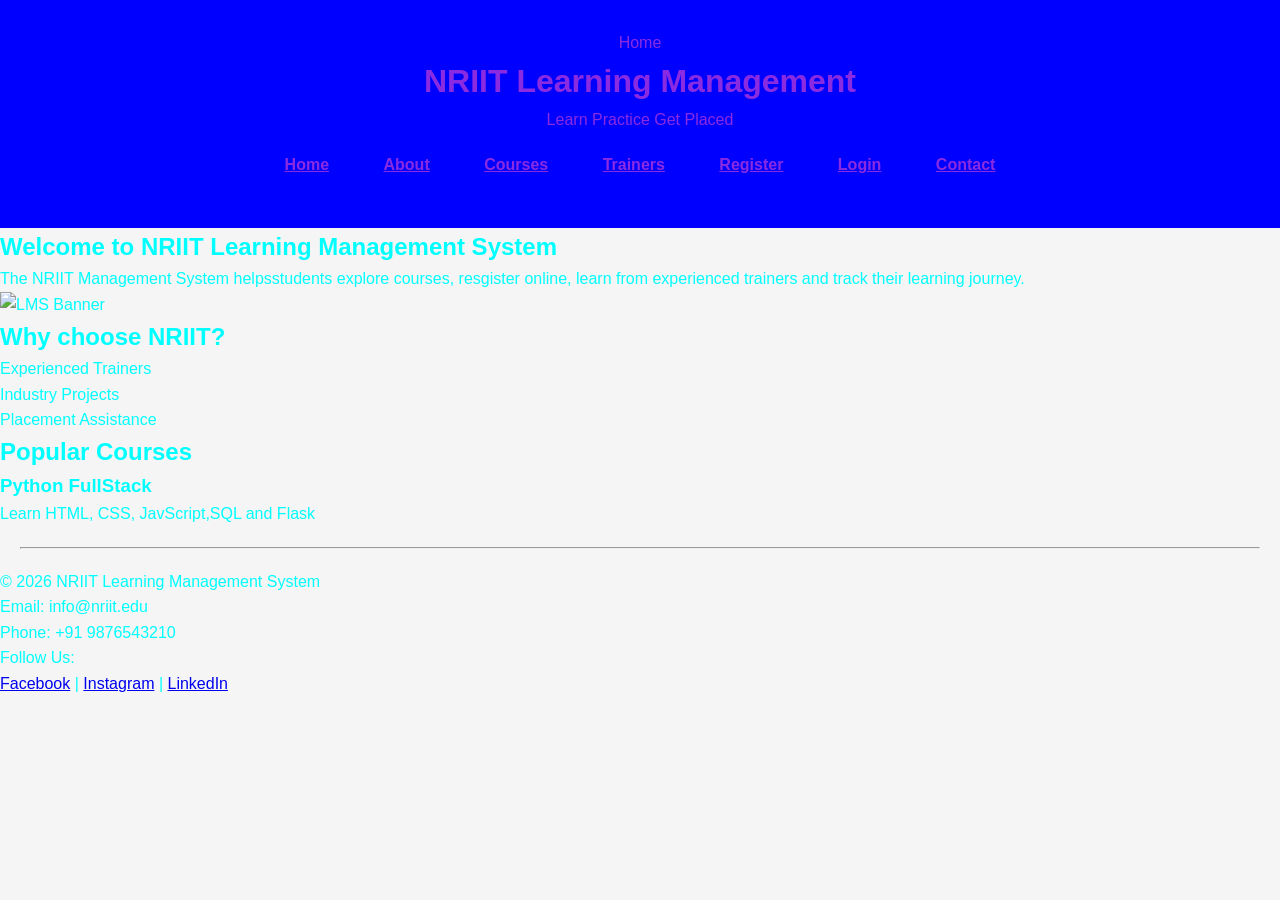
==== index.html @ 6b0e8135 "html" ====
<!doctype html>
<html lang="en">

<head>
  <meta charset="UTF-8" />
  <meta name="viewport" content="width=device-width, initial-scale=1.0" />
  <link rel="stylesheet" href="css/style.css">
  <link rel="stylesheet" href="css/style.css">
  <title>Home</title>
</head>

<body>
  <header>
    Home <br />
    <h1>NRIIT Learning Management</h1>
    <p>Learn Practice Get Placed</p>
    <nav>
      <a href="index.html">Home</a>
      <a href="about.html">About</a>
      <a href="courses.html">Courses</a>
      <a href="trainers.html">Trainers</a>
      <a href="register.html">Register</a>
      <a href="login.html">Login</a>
      <a href="contact.html">Contact</a>
    </nav>
  </header>
  <main>
    <section>
      <h2>Welcome to NRIIT Learning Management System</h2>
      <p>
        The NRIIT Management System helpsstudents explore courses, resgister online, learn from experienced trainers and
        track their learning journey.
      </p>
      <img src="image/banner.jpg" alt="LMS Banner" width="800" class="banner">
    </section>
    <section>
      <h2>Why choose NRIIT?</h2>
      <ul>
        <li>Experienced Trainers</li>
        <li>Industry Projects</li>
        <li>Placement Assistance</li>
      </ul>
    </section>
    <section>
      <h2>Popular Courses</h2>
      <article>
        <h3>Python FullStack</h3>
        <p>Learn HTML, CSS, JavScript,SQL and Flask</p>
      </article>
    </section>
  </main>
  <footer>

    <hr>

    <p>&copy; 2026 NRIIT Learning Management System</p>

    <p>Email: info@nriit.edu</p>

    <p>Phone: +91 9876543210</p>

    <p>Follow Us:</p>

    <a href="#">Facebook</a> |

    <a href="#">Instagram</a> |

    <a href="#">LinkedIn</a>

  </footer>
</body>

</html>
---- css/style.css ----
*{
    margin: 0;
    padding: 0;
    box-sizing: border-box;
}
body{
    font-family: Arial, Helvetica, sans-serif;
    background-color: #f5f5f5;
    color: aqua;
    line-height: 1.6;

}
header{
    background-color: blue;
    color: blueviolet;
    padding: 30px;
    text-align: center;
}

hr{
    margin: 20px;
}
nav{
    margin: 20px;
}
nav a{
    color: blueviolet;
    margin: 15px;
    font-weight: bold;
    padding: 10px;
    text-align: center;
}
nava:hover{
    background-color: blueviolet;
    color: blue;
    border-radius: 5px;
}
main{
    margin: auto;
    width: ;
}
---- css/style.css ----
*{
    margin: 0;
    padding: 0;
    box-sizing: border-box;
}
body{
    font-family: Arial, Helvetica, sans-serif;
    background-color: #f5f5f5;
    color: aqua;
    line-height: 1.6;

}
header{
    background-color: blue;
    color: blueviolet;
    padding: 30px;
    text-align: center;
}

hr{
    margin: 20px;
}
nav{
    margin: 20px;
}
nav a{
    color: blueviolet;
    margin: 15px;
    font-weight: bold;
    padding: 10px;
    text-align: center;
}
nava:hover{
    background-color: blueviolet;
    color: blue;
    border-radius: 5px;
}
main{
    margin: auto;
    width: ;
}
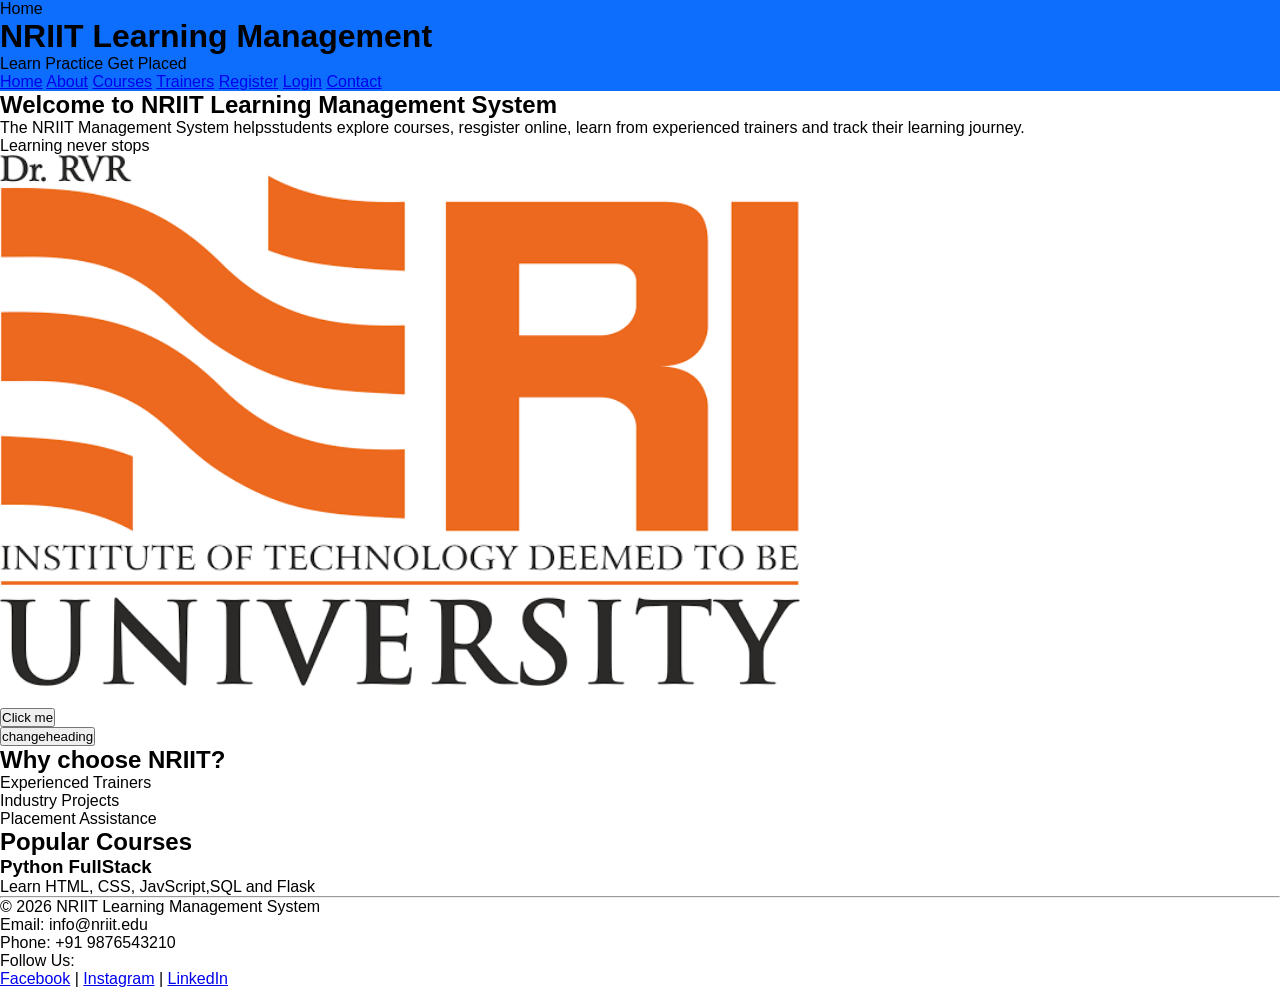
==== commit 42dcd22c: "html" ====
--- a/index.html
+++ b/index.html
@@ -31,8 +31,12 @@
         The NRIIT Management System helpsstudents explore courses, resgister online, learn from experienced trainers and
         track their learning journey.
       </p>
+      <p id="mesage">Learning never stops</p>
       <img src="image/banner.jpg" alt="LMS Banner" width="800" class="banner">
+      <br><br>
+      <button onclick="showmessage()">Click me</button>
     </section>
+    <button onclick="changeheading()">changeheading</button>
     <section>
       <h2>Why choose NRIIT?</h2>
       <ul>
--- a/css/style.css
+++ b/css/style.css
@@ -1,41 +1,365 @@
 *{
+* {
     margin: 0;
     padding: 0;
     box-sizing: border-box;
 }
+
 body{
-    font-family: Arial, Helvetica, sans-serif;
+    font-family: Arial,Arial, Helvetica, sans-serif;
+body {
+    font-family: Arial, Arial, Helvetica, sans-serif;
     background-color: #f5f5f5;
-    color: aqua;
+    color: #333;
     line-height: 1.6;
-
-}
+}
+
 header{
-    background-color: blue;
-    color: blueviolet;
+    background-color:#0d6efd;
+header {
+    background-color: #0d6efd;
+    color: #fff;
+    padding: 30px ;
     padding: 30px;
     text-align: center;
+    }
 }
 
 hr{
-    margin: 20px;
-}
+hr {
+    margin: 20px 0;
+}
+
 nav{
     margin: 20px;
 }
 nav a{
-    color: blueviolet;
+        color: #fff;
+        margin: 15px;
+        font-weight: bold;
+        padding: 10px;
+        text-align: center;
+    }
+nav a:hover{
+        background-color: #fff;
+        color: #0d6efd;
+        border-radius: 5px;
+    }
+main{
+
+    display:flex;
+
+    justify-content:center;
+
+    gap:25px;
+
+    margin-top:20px;
+
+    flex-wrap:wrap;
+
+}
+
+nav a {
+    color: #fff;
     margin: 15px;
     font-weight: bold;
     padding: 10px;
     text-align: center;
 }
-nava:hover{
-    background-color: blueviolet;
-    color: blue;
+
+nav a:hover {
+    background-color: #fff;
+    color: #0d6efd;
     border-radius: 5px;
 }
-main{
+
+main {
     margin: auto;
-    width: ;
-}
+    width: 90%;
+    margin-top: 30px;
+}
+section{
+
+section {
+    margin-bottom: 30px;
+    background-color: #fff;
+    padding: 20px;
+    border-radius: 20px;
+}
+h2{
+
+h2 {
+    margin-bottom: 20px;
+    color: #fd0d1d;
+}
+p{
+
+p {
+    margin-bottom: 15px;
+}
+.banner{
+
+.banner {
+    width: 80%;
+    height: 200px;
+    margin-bottom: 20px;
+}
+ul{
+
+ul {
+    padding-left: 20px;
+}
+li{
+
+li {
+    margin-bottom: 10px;
+}
+article{
+
+article {
+    margin-top: 20px;
+    border-radius: 10px;
+    border: 1px solid #ccc;
+    padding: 15px;
+}
+article:hover{
+
+article:hover {
+    background-color: #f0f0f0;
+}
+
+table {
+
+    width: 100%;
+
+    border-collapse: collapse;
+
+    margin-top: 20px;
+
+}
+
+table {
+
+    width: 100%;
+
+    border-collapse: collapse;
+
+    margin-top: 20px;
+
+}
+
+td {
+
+    padding: 15px;
+
+    text-align: center;
+
+}
+
+table,
+th,
+td {
+
+    border: 1px solid #ccc;
+
+}
+
+tr:hover {
+
+    background: #eef5ff;
+
+}
+
+ol {
+
+    padding-left: 25px;
+
+}
+
+ol li {
+
+    margin-bottom: 10px;
+
+}
+
+form {
+
+    background: rgb(247, 52, 52);
+
+    padding: 30px;
+
+    border-radius: 10px;
+
+    box-shadow: 0 0 10px rgba(0, 0, 0, .1);
+
+}
+
+label {
+
+    font-weight: bold;
+
+}
+
+input:not([type="radio"]):not([type="checkbox"]):not([type="submit"]):not([type="button"]):not([type="reset"]) {
+
+    width: 100%;
+
+    padding: 12px;
+
+    margin-top: 8px;
+
+    margin-bottom: 20px;
+
+    border: 1px solid #ccc;
+
+    border-radius: 5px;
+
+    font-size: 16px;
+
+}
+
+select,
+textarea {
+
+    width: 100%;
+
+    padding: 12px;
+
+    margin-top: 8px;
+
+    margin-bottom: 20px;
+
+    border: 1px solid #ccc;
+
+    border-radius: 5px;
+
+    font-size: 16px;
+
+}
+
+input[type="submit"] {
+
+    background: #0d6efd;
+
+    color: white;
+
+    border: none;
+
+    cursor: pointer;
+
+}
+
+input[type="submit"]:hover {
+
+    background: #084298;
+
+}
+
+input[type="reset"] {
+
+    background: #6c757d;
+
+    color: white;
+
+    border: none;
+
+    cursor: pointer;
+
+}
+
+
+input[type="reset"]:hover {
+
+    background: #565e64;
+
+}
+
+
+article {
+
+    background: white;
+
+    padding: 20px;
+
+    margin-bottom: 20px;
+
+    border-radius: 10px;
+
+    box-shadow: 0 2px 8px rgba(0, 0, 0, .1);
+
+    transition: .3s;
+}
+
+.trainer-image {
+
+    width: 180px;
+
+    height: 180px;
+
+    object-fit: cover;
+
+    border-radius: 50%;
+
+    display: block;
+
+    margin: 0 auto 15px;
+
+}
+
+article:hover {
+
+    transform: translateY(-8px);
+
+    box-shadow: 0 10px 20px rgba(0, 0, 0, .2);
+
+}
+
+iframe {
+
+    width: 100%;
+
+    border: none;
+
+    border-radius: 10px;
+
+    margin-top: 20px;
+
+}
+
+video {
+
+    width: 100%;
+
+    border-radius: 10px;
+
+}
+
+audio {
+
+    width: 100%;
+
+}
+
+.trainer-container{
+
+    display:grid;
+
+    grid-template-columns:repeat(3,1fr);
+
+    gap:25px;
+
+}
+
+article{
+
+    text-align:center;
+
+}
+
+img{
+
+max-width:100%;
+
+height:auto;
+
+}
--- a/css/style.css
+++ b/css/style.css
@@ -1,41 +1,365 @@
 *{
+* {
     margin: 0;
     padding: 0;
     box-sizing: border-box;
 }
+
 body{
-    font-family: Arial, Helvetica, sans-serif;
+    font-family: Arial,Arial, Helvetica, sans-serif;
+body {
+    font-family: Arial, Arial, Helvetica, sans-serif;
     background-color: #f5f5f5;
-    color: aqua;
+    color: #333;
     line-height: 1.6;
-
-}
+}
+
 header{
-    background-color: blue;
-    color: blueviolet;
+    background-color:#0d6efd;
+header {
+    background-color: #0d6efd;
+    color: #fff;
+    padding: 30px ;
     padding: 30px;
     text-align: center;
+    }
 }
 
 hr{
-    margin: 20px;
-}
+hr {
+    margin: 20px 0;
+}
+
 nav{
     margin: 20px;
 }
 nav a{
-    color: blueviolet;
+        color: #fff;
+        margin: 15px;
+        font-weight: bold;
+        padding: 10px;
+        text-align: center;
+    }
+nav a:hover{
+        background-color: #fff;
+        color: #0d6efd;
+        border-radius: 5px;
+    }
+main{
+
+    display:flex;
+
+    justify-content:center;
+
+    gap:25px;
+
+    margin-top:20px;
+
+    flex-wrap:wrap;
+
+}
+
+nav a {
+    color: #fff;
     margin: 15px;
     font-weight: bold;
     padding: 10px;
     text-align: center;
 }
-nava:hover{
-    background-color: blueviolet;
-    color: blue;
+
+nav a:hover {
+    background-color: #fff;
+    color: #0d6efd;
     border-radius: 5px;
 }
-main{
+
+main {
     margin: auto;
-    width: ;
-}
+    width: 90%;
+    margin-top: 30px;
+}
+section{
+
+section {
+    margin-bottom: 30px;
+    background-color: #fff;
+    padding: 20px;
+    border-radius: 20px;
+}
+h2{
+
+h2 {
+    margin-bottom: 20px;
+    color: #fd0d1d;
+}
+p{
+
+p {
+    margin-bottom: 15px;
+}
+.banner{
+
+.banner {
+    width: 80%;
+    height: 200px;
+    margin-bottom: 20px;
+}
+ul{
+
+ul {
+    padding-left: 20px;
+}
+li{
+
+li {
+    margin-bottom: 10px;
+}
+article{
+
+article {
+    margin-top: 20px;
+    border-radius: 10px;
+    border: 1px solid #ccc;
+    padding: 15px;
+}
+article:hover{
+
+article:hover {
+    background-color: #f0f0f0;
+}
+
+table {
+
+    width: 100%;
+
+    border-collapse: collapse;
+
+    margin-top: 20px;
+
+}
+
+table {
+
+    width: 100%;
+
+    border-collapse: collapse;
+
+    margin-top: 20px;
+
+}
+
+td {
+
+    padding: 15px;
+
+    text-align: center;
+
+}
+
+table,
+th,
+td {
+
+    border: 1px solid #ccc;
+
+}
+
+tr:hover {
+
+    background: #eef5ff;
+
+}
+
+ol {
+
+    padding-left: 25px;
+
+}
+
+ol li {
+
+    margin-bottom: 10px;
+
+}
+
+form {
+
+    background: rgb(247, 52, 52);
+
+    padding: 30px;
+
+    border-radius: 10px;
+
+    box-shadow: 0 0 10px rgba(0, 0, 0, .1);
+
+}
+
+label {
+
+    font-weight: bold;
+
+}
+
+input:not([type="radio"]):not([type="checkbox"]):not([type="submit"]):not([type="button"]):not([type="reset"]) {
+
+    width: 100%;
+
+    padding: 12px;
+
+    margin-top: 8px;
+
+    margin-bottom: 20px;
+
+    border: 1px solid #ccc;
+
+    border-radius: 5px;
+
+    font-size: 16px;
+
+}
+
+select,
+textarea {
+
+    width: 100%;
+
+    padding: 12px;
+
+    margin-top: 8px;
+
+    margin-bottom: 20px;
+
+    border: 1px solid #ccc;
+
+    border-radius: 5px;
+
+    font-size: 16px;
+
+}
+
+input[type="submit"] {
+
+    background: #0d6efd;
+
+    color: white;
+
+    border: none;
+
+    cursor: pointer;
+
+}
+
+input[type="submit"]:hover {
+
+    background: #084298;
+
+}
+
+input[type="reset"] {
+
+    background: #6c757d;
+
+    color: white;
+
+    border: none;
+
+    cursor: pointer;
+
+}
+
+
+input[type="reset"]:hover {
+
+    background: #565e64;
+
+}
+
+
+article {
+
+    background: white;
+
+    padding: 20px;
+
+    margin-bottom: 20px;
+
+    border-radius: 10px;
+
+    box-shadow: 0 2px 8px rgba(0, 0, 0, .1);
+
+    transition: .3s;
+}
+
+.trainer-image {
+
+    width: 180px;
+
+    height: 180px;
+
+    object-fit: cover;
+
+    border-radius: 50%;
+
+    display: block;
+
+    margin: 0 auto 15px;
+
+}
+
+article:hover {
+
+    transform: translateY(-8px);
+
+    box-shadow: 0 10px 20px rgba(0, 0, 0, .2);
+
+}
+
+iframe {
+
+    width: 100%;
+
+    border: none;
+
+    border-radius: 10px;
+
+    margin-top: 20px;
+
+}
+
+video {
+
+    width: 100%;
+
+    border-radius: 10px;
+
+}
+
+audio {
+
+    width: 100%;
+
+}
+
+.trainer-container{
+
+    display:grid;
+
+    grid-template-columns:repeat(3,1fr);
+
+    gap:25px;
+
+}
+
+article{
+
+    text-align:center;
+
+}
+
+img{
+
+max-width:100%;
+
+height:auto;
+
+}
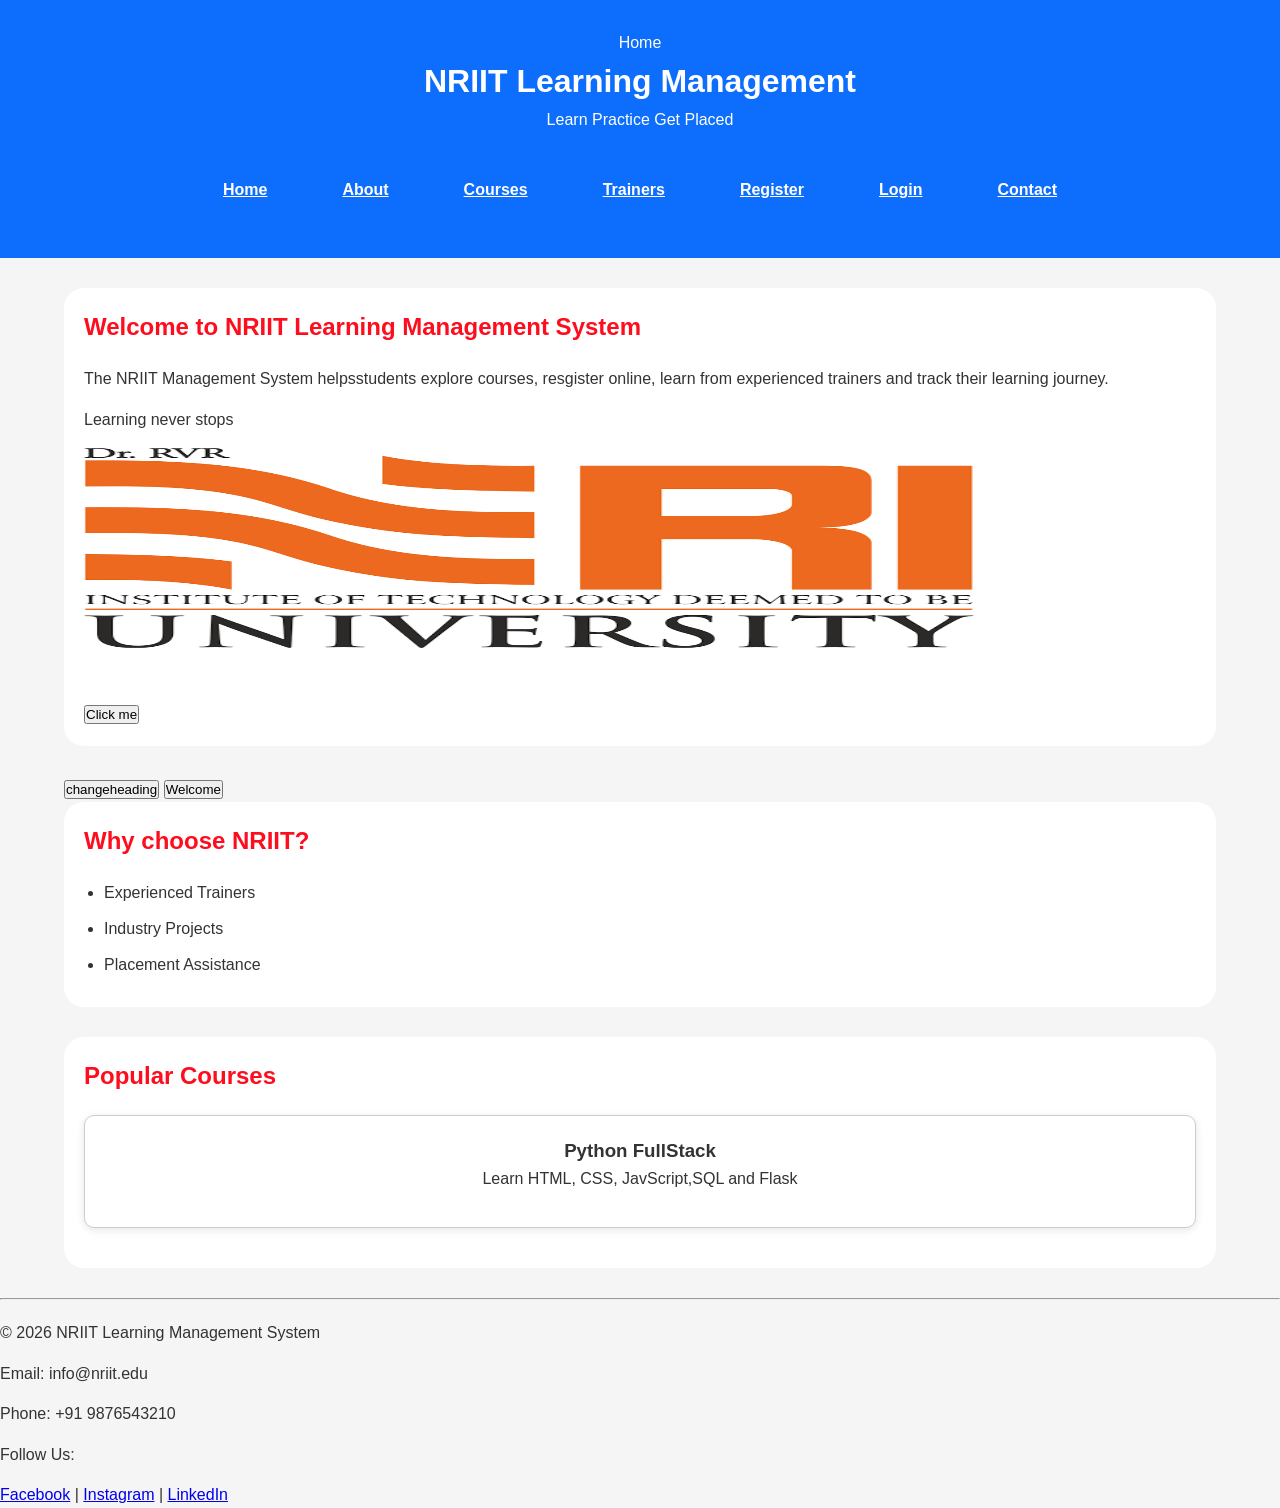
==== commit 6fc87702: "eventlistners" ====
--- a/index.html
+++ b/index.html
@@ -26,7 +26,7 @@
   </header>
   <main>
     <section>
-      <h2>Welcome to NRIIT Learning Management System</h2>
+      <h2 id="welcome">Welcome to NRIIT Learning Management System</h2>
       <p>
         The NRIIT Management System helpsstudents explore courses, resgister online, learn from experienced trainers and
         track their learning journey.
@@ -37,6 +37,7 @@
       <button onclick="showmessage()">Click me</button>
     </section>
     <button onclick="changeheading()">changeheading</button>
+    <button id="btnGreeting">Welcome</button>
     <section>
       <h2>Why choose NRIIT?</h2>
       <ul>
@@ -72,6 +73,7 @@
     <a href="#">LinkedIn</a>
 
   </footer>
+  <script src="js/script.js"></script>
 </body>
 
 </html>
--- a/css/style.css
+++ b/css/style.css
@@ -1,12 +1,9 @@
-*{
 * {
     margin: 0;
     padding: 0;
     box-sizing: border-box;
 }
 
-body{
-    font-family: Arial,Arial, Helvetica, sans-serif;
 body {
     font-family: Arial, Arial, Helvetica, sans-serif;
     background-color: #f5f5f5;
@@ -14,38 +11,18 @@
     line-height: 1.6;
 }
 
-header{
-    background-color:#0d6efd;
 header {
     background-color: #0d6efd;
     color: #fff;
-    padding: 30px ;
     padding: 30px;
     text-align: center;
-    }
-}
-
-hr{
+}
+
 hr {
     margin: 20px 0;
 }
 
 nav{
-    margin: 20px;
-}
-nav a{
-        color: #fff;
-        margin: 15px;
-        font-weight: bold;
-        padding: 10px;
-        text-align: center;
-    }
-nav a:hover{
-        background-color: #fff;
-        color: #0d6efd;
-        border-radius: 5px;
-    }
-main{
 
     display:flex;
 
@@ -78,7 +55,6 @@
     width: 90%;
     margin-top: 30px;
 }
-section{
 
 section {
     margin-bottom: 30px;
@@ -86,35 +62,29 @@
     padding: 20px;
     border-radius: 20px;
 }
-h2{
 
 h2 {
     margin-bottom: 20px;
     color: #fd0d1d;
 }
-p{
 
 p {
     margin-bottom: 15px;
 }
-.banner{
 
 .banner {
     width: 80%;
     height: 200px;
     margin-bottom: 20px;
 }
-ul{
 
 ul {
     padding-left: 20px;
 }
-li{
 
 li {
     margin-bottom: 10px;
 }
-article{
 
 article {
     margin-top: 20px;
@@ -122,7 +92,6 @@
     border: 1px solid #ccc;
     padding: 15px;
 }
-article:hover{
 
 article:hover {
     background-color: #f0f0f0;
@@ -362,4 +331,4 @@
 
 height:auto;
 
-}+}
--- a/css/style.css
+++ b/css/style.css
@@ -1,12 +1,9 @@
-*{
 * {
     margin: 0;
     padding: 0;
     box-sizing: border-box;
 }
 
-body{
-    font-family: Arial,Arial, Helvetica, sans-serif;
 body {
     font-family: Arial, Arial, Helvetica, sans-serif;
     background-color: #f5f5f5;
@@ -14,38 +11,18 @@
     line-height: 1.6;
 }
 
-header{
-    background-color:#0d6efd;
 header {
     background-color: #0d6efd;
     color: #fff;
-    padding: 30px ;
     padding: 30px;
     text-align: center;
-    }
-}
-
-hr{
+}
+
 hr {
     margin: 20px 0;
 }
 
 nav{
-    margin: 20px;
-}
-nav a{
-        color: #fff;
-        margin: 15px;
-        font-weight: bold;
-        padding: 10px;
-        text-align: center;
-    }
-nav a:hover{
-        background-color: #fff;
-        color: #0d6efd;
-        border-radius: 5px;
-    }
-main{
 
     display:flex;
 
@@ -78,7 +55,6 @@
     width: 90%;
     margin-top: 30px;
 }
-section{
 
 section {
     margin-bottom: 30px;
@@ -86,35 +62,29 @@
     padding: 20px;
     border-radius: 20px;
 }
-h2{
 
 h2 {
     margin-bottom: 20px;
     color: #fd0d1d;
 }
-p{
 
 p {
     margin-bottom: 15px;
 }
-.banner{
 
 .banner {
     width: 80%;
     height: 200px;
     margin-bottom: 20px;
 }
-ul{
 
 ul {
     padding-left: 20px;
 }
-li{
 
 li {
     margin-bottom: 10px;
 }
-article{
 
 article {
     margin-top: 20px;
@@ -122,7 +92,6 @@
     border: 1px solid #ccc;
     padding: 15px;
 }
-article:hover{
 
 article:hover {
     background-color: #f0f0f0;
@@ -362,4 +331,4 @@
 
 height:auto;
 
-}+}
